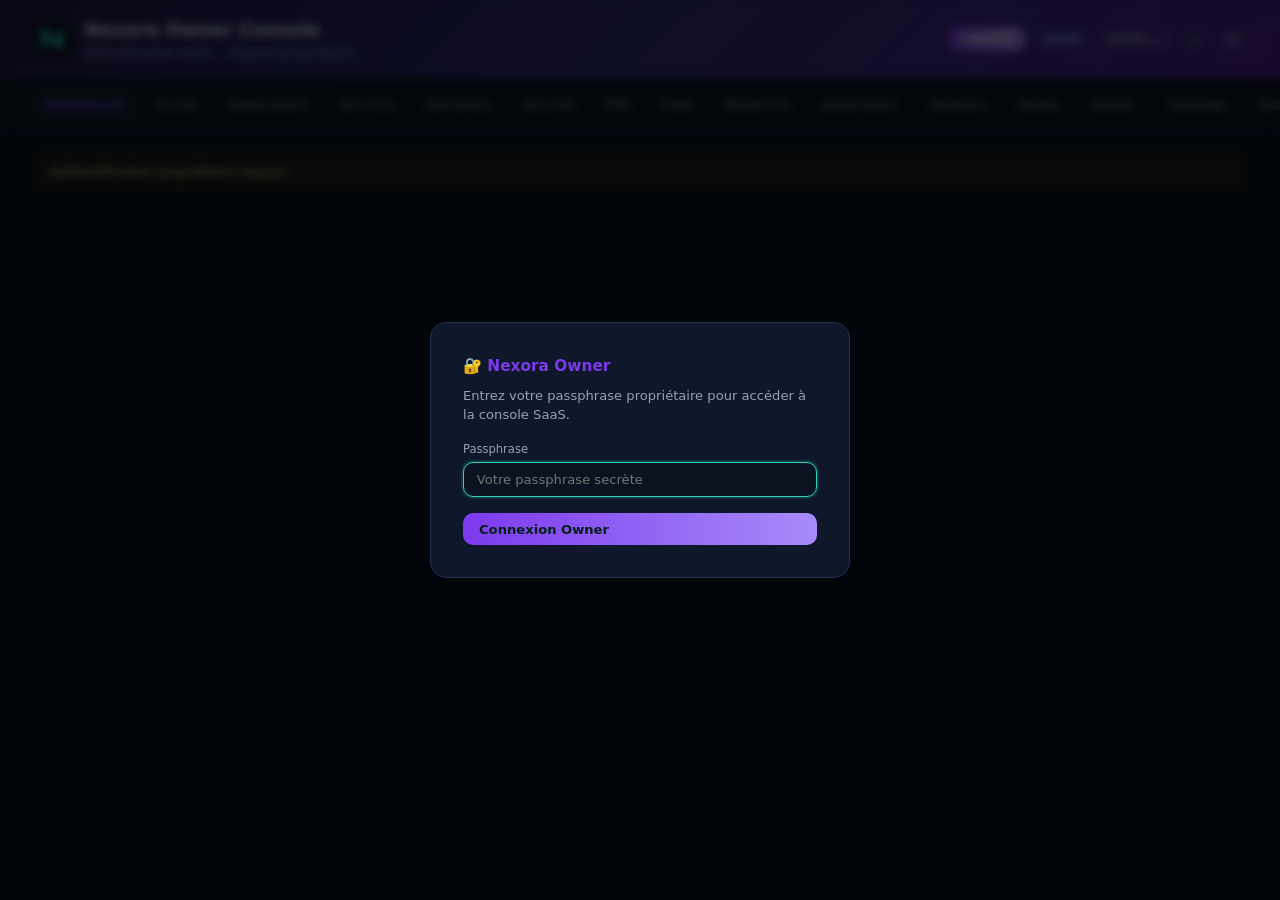
==== apps/owner_console/index.html @ a9d6f98e "Refactor code structure for improved readability and maintainability" ====
<!doctype html>
<html lang="fr">
<head>
  <meta charset="utf-8"/>
  <meta http-equiv="X-UA-Compatible" content="IE=edge"/>
  <meta name="viewport" content="width=device-width,initial-scale=1"/>
  <link rel="icon" type="image/svg+xml" href="../console/assets/favicon.svg"/>
  <title>Nexora SaaS — Owner Console</title>
  <link rel="stylesheet" href="../console/styles.css"/>
  <style>
    /* Owner-specific branding overrides */
    :root {
      --brand-owner: #7c3aed;
      --brand-owner-dark: #5b21b6;
    }
    header {
      background: linear-gradient(135deg, #1e1b4b 0%, #312e81 50%, #4c1d95 100%) !important;
    }
    header .brand h1 { color: #e0e7ff !important; }
    header .brand p { color: #a5b4fc !important; }
    #main-nav { border-bottom-color: #4c1d95; }
    #main-nav a.active { border-bottom-color: var(--brand-owner); color: var(--brand-owner); }
    .nx-owner-surface-badge {
      display: inline-block;
      background: linear-gradient(90deg, #7c3aed, #a78bfa);
      color: #fff;
      padding: 0.25rem 0.75rem;
      border-radius: 999px;
      font-size: 0.75rem;
      font-weight: 700;
      text-transform: uppercase;
      letter-spacing: 0.06em;
    }
  </style>
</head>
<body>
  <a class="nx-skip-link" href="#main-content" tabindex="0">Aller au contenu principal</a>

  <header>
    <div class="brand">
      <img src="../console/assets/nexora-mark.svg" alt="Nexora" class="logo"/>
      <div>
        <h1>Nexora Owner Console</h1>
        <p>Administration SaaS — Espace propriétaire</p>
      </div>
    </div>
    <div class="header-right">
      <span class="nx-owner-surface-badge">OWNER</span>
      <span class="nx-badge nx-badge-info" id="profile-badge" role="status" aria-label="Profil">owner</span>
      <span class="nx-badge nx-badge-neutral" id="runtime-mode-badge" role="status" aria-label="Mode runtime">mode: …</span>
      <span class="nx-badge nx-badge-success" id="health-badge" role="status" aria-label="Statut de santé">…</span>
      <button id="logout-btn" class="nx-badge nx-badge-neutral" style="cursor:pointer;border:none" title="Déconnexion">⏻</button>
    </div>
  </header>

  <nav id="main-nav" class="nx-nav" role="navigation" aria-label="Navigation principale">
    <a href="#dashboard" data-section="dashboard" class="active" role="link" tabindex="0">Dashboard</a>
    <a href="#scores" data-section="scores" role="link" tabindex="0">Scores</a>
    <a href="#apps" data-section="apps" role="link" tabindex="0">Applications</a>
    <a href="#services" data-section="services" role="link" tabindex="0">Services</a>
    <a href="#domains" data-section="domains" role="link" tabindex="0">Domaines</a>
    <a href="#security" data-section="security" role="link" tabindex="0">Sécurité</a>
    <a href="#pra" data-section="pra" role="link" tabindex="0">PRA</a>
    <a href="#fleet" data-section="fleet" role="link" tabindex="0">Fleet</a>
    <a href="#blueprints" data-section="blueprints" role="link" tabindex="0">Blueprints</a>
    <a href="#automation" data-section="automation" role="link" tabindex="0">Automation</a>
    <a href="#adoption" data-section="adoption" role="link" tabindex="0">Adoption</a>
    <a href="#modes" data-section="modes" role="link" tabindex="0">Modes</a>
    <a href="#docker" data-section="docker" role="link" tabindex="0">Docker</a>
    <a href="#storage" data-section="storage" role="link" tabindex="0">Stockage</a>
    <a href="#notifications" data-section="notifications" role="link" tabindex="0">Notifications</a>
    <a href="#hooks" data-section="hooks" role="link" tabindex="0">Hooks</a>
    <a href="#governance" data-section="governance" role="link" tabindex="0">Gouvernance</a>
    <a href="#sla-tracking" data-section="sla-tracking" role="link" tabindex="0">SLA</a>
    <a href="#subscription" data-section="subscription" role="link" tabindex="0">Souscription</a>
    <a href="#provisioning" data-section="provisioning" role="link" tabindex="0">Provisioning</a>
    <a href="#tenants" data-section="tenants" role="link" tabindex="0">Tenants</a>
    <a href="#settings" data-section="settings" role="link" tabindex="0">Settings</a>
  </nav>

  <main id="main-content" role="main" aria-live="polite">
    <!-- Sections rendered dynamically by OwnerConsole controller -->
  </main>

  <!-- Modal container -->
  <div id="nx-modal-root"></div>

  <script type="module" src="./app.js"></script>
</body>
</html>
---- apps/console/styles.css ----
/* ══════════════════════════════════════════════════════════════
   Nexora Console — Design System
   Dark theme default, WCAG AA contrast, responsive
   ══════════════════════════════════════════════════════════════ */

/* ── Design Tokens ── */
:root {
  /* Colors - core */
  --bg:         #07111f;
  --bg-raised:  #0b1628;
  --fg:         #e6f0ff;
  --fg-dim:     #cbd5e1;
  --muted:      #94a3b8;
  --card:       #0f172a;
  --card-hover: #131d32;
  --border:     #1f334f;
  --border-dim: #162240;
  --overlay:    rgba(0, 0, 0, .7);

  /* Colors - accent */
  --accent:     #2dd4bf;
  --accent-dim: #14b8a6;
  --accent-bg:  rgba(45, 212, 191, .08);

  /* Colors - semantic */
  --green:   #22c55e;
  --yellow:  #eab308;
  --orange:  #f97316;
  --red:     #ef4444;
  --blue:    #3b82f6;
  --purple:  #8b5cf6;

  --success-bg:  rgba(34, 197, 94, .08);
  --success-bd:  rgba(34, 197, 94, .15);
  --success-fg:  #86efac;
  --warning-bg:  rgba(234, 179, 8, .08);
  --warning-bd:  rgba(234, 179, 8, .15);
  --warning-fg:  #fde68a;
  --danger-bg:   rgba(239, 68, 68, .1);
  --danger-bd:   rgba(239, 68, 68, .2);
  --danger-fg:   #fca5a5;
  --info-bg:     rgba(59, 130, 246, .08);
  --info-bd:     rgba(59, 130, 246, .15);
  --info-fg:     #93c5fd;

  /* Spacing */
  --sp-xs: .25rem;
  --sp-sm: .5rem;
  --sp-md: 1rem;
  --sp-lg: 1.5rem;
  --sp-xl: 2rem;

  /* Typography */
  --font-sans: Inter, system-ui, -apple-system, sans-serif;
  --font-mono: 'JetBrains Mono', 'Fira Code', ui-monospace, monospace;
  --text-xs:  .72rem;
  --text-sm:  .82rem;
  --text-md:  .92rem;
  --text-lg:  1.15rem;
  --text-xl:  1.5rem;
  --text-2xl: 2rem;
  --text-3xl: 2.5rem;
  --lh:       1.5;

  /* Borders / Radius */
  --radius:    16px;
  --radius-sm: 10px;
  --radius-xs: 6px;
  --radius-full: 9999px;

  /* Shadows */
  --shadow-sm:  0 1px 2px rgba(0,0,0,.3);
  --shadow-md:  0 4px 12px rgba(0,0,0,.4);
  --shadow-lg:  0 8px 24px rgba(0,0,0,.5);

  /* Transitions */
  --ease: .15s ease;
  --ease-slow: .3s ease;

  /* Z-index layers */
  --z-nav:     100;
  --z-modal:   1000;
  --z-overlay: 999;
  --z-toast:   1100;
}

/* ── Reset ── */
*, *::before, *::after { box-sizing: border-box; margin: 0; padding: 0; }
body {
  font-family: var(--font-sans);
  background: var(--bg);
  color: var(--fg);
  font-size: var(--text-sm);
  line-height: var(--lh);
  min-height: 100vh;
  -webkit-font-smoothing: antialiased;
}

/* ── Skip link (accessibility) ── */
.nx-skip-link {
  position: absolute;
  top: -100%;
  left: var(--sp-md);
  background: var(--accent);
  color: #062018;
  padding: var(--sp-sm) var(--sp-md);
  border-radius: var(--radius-sm);
  font-weight: 600;
  z-index: var(--z-toast);
  text-decoration: none;
}
.nx-skip-link:focus {
  top: var(--sp-md);
}

/* ── Header ── */
header {
  padding: var(--sp-md) var(--sp-xl);
  border-bottom: 1px solid var(--border);
  background: rgba(7, 17, 31, .92);
  position: sticky;
  top: 0;
  z-index: var(--z-nav);
  backdrop-filter: blur(12px);
  display: flex;
  justify-content: space-between;
  align-items: center;
}
.brand { display: flex; gap: .8rem; align-items: center; }
.logo { width: 40px; height: 40px; }
.brand h1 { font-size: var(--text-lg); font-weight: 600; }
.brand p { font-size: .78rem; color: var(--muted); }
.header-right { display: flex; gap: var(--sp-sm); align-items: center; }

/* ── Navigation (.nx-nav) ── */
.nx-nav {
  display: flex;
  gap: .3rem;
  padding: var(--sp-sm) var(--sp-xl);
  border-bottom: 1px solid var(--border);
  background: rgba(15, 23, 42, .6);
  overflow-x: auto;
}
.nx-nav a {
  background: none;
  border: none;
  color: var(--muted);
  padding: var(--sp-sm) .8rem;
  border-radius: var(--radius-sm);
  cursor: pointer;
  font-size: var(--text-sm);
  white-space: nowrap;
  transition: all var(--ease);
  text-decoration: none;
  font-family: inherit;
  display: inline-block;
}
.nx-nav a:hover,
.nx-nav a:focus-visible {
  color: var(--fg);
  background: rgba(255, 255, 255, .04);
  outline: none;
}
.nx-nav a.active {
  color: var(--accent);
  background: var(--accent-bg);
  font-weight: 600;
}
.nx-nav a:focus-visible {
  box-shadow: 0 0 0 2px var(--accent);
}

/* ── Layout ── */
main {
  padding: 1.2rem var(--sp-xl) 3rem;
  max-width: 1400px;
  margin: 0 auto;
}
.section { display: none; }
.section.active { display: block; animation: nx-fade-in .2s ease; }
@keyframes nx-fade-in { from { opacity: 0; transform: translateY(4px); } to { opacity: 1; transform: translateY(0); } }

/* ── Grid / Flex / Stack utilities ── */
.nx-grid { display: grid; gap: var(--sp-md); }
.nx-grid-2 { grid-template-columns: repeat(2, 1fr); }
.nx-grid-3 { grid-template-columns: repeat(3, 1fr); }
.nx-grid-4 { grid-template-columns: repeat(4, 1fr); }
.nx-flex { display: flex; gap: var(--sp-md); align-items: center; }
.nx-flex-wrap { flex-wrap: wrap; }
.nx-stack { display: flex; flex-direction: column; gap: var(--sp-md); }

/* Legacy grid compat */
.grid { display: grid; gap: var(--sp-md); }
.grid-2 { grid-template-columns: 1fr 1fr; }
.grid-3 { grid-template-columns: repeat(3, 1fr); }
.grid-4 { grid-template-columns: repeat(4, 1fr); }

@media (max-width: 1100px) {
  .nx-grid-4, .grid-4 { grid-template-columns: 1fr 1fr; }
}
@media (max-width: 768px) {
  .nx-grid-2, .nx-grid-3, .nx-grid-4,
  .grid-2, .grid-3, .grid-4 { grid-template-columns: 1fr; }
  .nx-nav { padding: var(--sp-sm) var(--sp-md); }
  main { padding: var(--sp-md); }
  header { padding: var(--sp-md); }
}

/* ── Card (.nx-card) ── */
.nx-card, .card {
  background: rgba(15, 23, 42, .85);
  border: 1px solid var(--border);
  border-radius: var(--radius);
  padding: 1.2rem;
  transition: border-color var(--ease);
}
.nx-card:hover { border-color: var(--border-dim); }
.nx-card-header, .card-header {
  display: flex;
  justify-content: space-between;
  align-items: center;
  margin-bottom: .8rem;
}
.nx-card h3, .card h3 { font-size: var(--text-md); font-weight: 600; }
.nx-card-label, .card-label {
  font-size: var(--text-xs);
  color: var(--muted);
  text-transform: uppercase;
  letter-spacing: .04em;
}

/* ── Stat card (.nx-stat-card) ── */
.nx-stat-card {
  background: rgba(15, 23, 42, .85);
  border: 1px solid var(--border);
  border-radius: var(--radius);
  padding: 1.2rem;
  text-align: center;
  position: relative;
  overflow: hidden;
}
.nx-stat-card .nx-stat-indicator {
  position: absolute;
  top: 0;
  left: 0;
  right: 0;
  height: 3px;
}
.nx-stat-card .nx-stat-value {
  font-size: var(--text-2xl);
  font-weight: 700;
  color: var(--accent);
}
.nx-stat-card .nx-stat-title {
  font-size: var(--text-xs);
  color: var(--muted);
  margin-top: .2rem;
  text-transform: uppercase;
  letter-spacing: .04em;
}
.nx-stat-card .nx-stat-subtitle {
  font-size: var(--text-xs);
  color: var(--muted);
  margin-top: .15rem;
}

/* Legacy stat compat */
.stat { text-align: center; padding: .8rem; }
.stat-value { font-size: var(--text-2xl); font-weight: 700; color: var(--accent); }
.stat-label { font-size: .75rem; color: var(--muted); margin-top: .2rem; }

/* ── Badge (.nx-badge) ── */
.nx-badge, .badge {
  display: inline-flex;
  align-items: center;
  padding: .2rem .55rem;
  border-radius: var(--radius-full);
  font-size: var(--text-xs);
  font-weight: 600;
  line-height: 1.4;
  white-space: nowrap;
}
.nx-badge-success, .badge-ok {
  background: var(--success-bg);
  color: var(--success-fg);
}
.nx-badge-warning {
  background: var(--warning-bg);
  color: var(--warning-fg);
}
.nx-badge-danger {
  background: var(--danger-bg);
  color: var(--danger-fg);
}
.nx-badge-info, .badge-observer {
  background: var(--info-bg);
  color: var(--info-fg);
}
.nx-badge-neutral {
  background: rgba(148, 163, 184, .1);
  color: var(--muted);
}

/* ── Data Table (.nx-table) ── */
.nx-table, .data-table {
  width: 100%;
  border-collapse: collapse;
  font-size: var(--text-sm);
}
.nx-table th, .data-table th {
  text-align: left;
  padding: var(--sp-sm);
  color: var(--muted);
  font-weight: 500;
  border-bottom: 1px solid var(--border);
  font-size: var(--text-xs);
  text-transform: uppercase;
  letter-spacing: .04em;
  user-select: none;
}
.nx-table th[aria-sort] { cursor: pointer; }
.nx-table th[aria-sort]:hover { color: var(--fg); }
.nx-table th[aria-sort]::after { content: ' \2195'; font-size: .7em; opacity: .5; }
.nx-table th[aria-sort="ascending"]::after { content: ' \2191'; opacity: 1; }
.nx-table th[aria-sort="descending"]::after { content: ' \2193'; opacity: 1; }
.nx-table td, .data-table td {
  padding: var(--sp-sm);
  border-bottom: 1px solid rgba(255, 255, 255, .03);
}
.nx-table tr:hover td { background: rgba(255, 255, 255, .02); }
.nx-table caption {
  caption-side: bottom;
  text-align: left;
  padding: var(--sp-sm);
  font-size: var(--text-xs);
  color: var(--muted);
}

/* ── Score Gauge (.nx-gauge) ── */
.nx-gauge {
  display: flex;
  flex-direction: column;
  align-items: center;
  padding: 1.2rem;
}
.nx-gauge-ring {
  position: relative;
  width: 100px;
  height: 100px;
  margin-bottom: .6rem;
}
.nx-gauge-ring svg {
  width: 100%;
  height: 100%;
  transform: rotate(-90deg);
}
.nx-gauge-ring circle { fill: none; stroke-width: 8; }
.nx-gauge-ring .nx-gauge-bg { stroke: var(--border); }
.nx-gauge-ring .nx-gauge-fg { stroke-linecap: round; transition: stroke-dashoffset .8s ease; }
.nx-gauge-value {
  position: absolute;
  inset: 0;
  display: flex;
  align-items: center;
  justify-content: center;
  font-size: var(--text-xl);
  font-weight: 700;
}
.nx-gauge-label {
  font-size: var(--text-xs);
  color: var(--muted);
  text-transform: uppercase;
  letter-spacing: .04em;
  margin-top: .3rem;
}

/* Legacy gauge compat */
.score-ring { position: relative; width: 100px; height: 100px; margin: 0 auto .6rem; }
.score-ring svg { width: 100%; height: 100%; transform: rotate(-90deg); }
.score-ring circle { fill: none; stroke-width: 8; }
.score-ring .bg { stroke: var(--border); }
.score-ring .fg { stroke-linecap: round; transition: stroke-dashoffset .8s ease; }
.score-value { position: absolute; inset: 0; display: flex; align-items: center; justify-content: center; font-size: var(--text-xl); font-weight: 700; }
.score-grade { text-align: center; font-size: .85rem; font-weight: 600; }

/* ── Alert (.nx-alert) ── */
.nx-alert, .alert {
  padding: .6rem var(--sp-md);
  border-radius: var(--radius-sm);
  font-size: var(--text-sm);
  margin-bottom: var(--sp-sm);
  display: flex;
  align-items: flex-start;
  gap: var(--sp-sm);
}
.nx-alert-success, .alert-success {
  background: var(--success-bg);
  border: 1px solid var(--success-bd);
  color: var(--success-fg);
}
.nx-alert-warning, .alert-warning {
  background: var(--warning-bg);
  border: 1px solid var(--warning-bd);
  color: var(--warning-fg);
}
.nx-alert-danger, .alert-critical {
  background: var(--danger-bg);
  border: 1px solid var(--danger-bd);
  color: var(--danger-fg);
}
.nx-alert-info, .alert-info {
  background: var(--info-bg);
  border: 1px solid var(--info-bd);
  color: var(--info-fg);
}
.nx-alert-content { flex: 1; }
.nx-alert-dismiss {
  background: none;
  border: none;
  color: inherit;
  cursor: pointer;
  font-size: 1.1rem;
  line-height: 1;
  opacity: .7;
  padding: 0;
}
.nx-alert-dismiss:hover { opacity: 1; }

/* ── Modal (.nx-modal) ── */
.nx-modal-overlay {
  position: fixed;
  inset: 0;
  background: var(--overlay);
  display: flex;
  align-items: center;
  justify-content: center;
  z-index: var(--z-modal);
  backdrop-filter: blur(4px);
  animation: nx-fade-in .15s ease;
}
.nx-modal {
  background: var(--card);
  border: 1px solid var(--border);
  border-radius: var(--radius);
  padding: var(--sp-xl);
  max-width: 540px;
  width: 90%;
  max-height: 85vh;
  overflow-y: auto;
  box-shadow: var(--shadow-lg);
}
.nx-modal-header {
  display: flex;
  justify-content: space-between;
  align-items: center;
  margin-bottom: var(--sp-md);
}
.nx-modal-header h3 { font-size: var(--text-lg); font-weight: 600; }
.nx-modal-close {
  background: none;
  border: none;
  color: var(--muted);
  font-size: 1.3rem;
  cursor: pointer;
  padding: var(--sp-xs);
  line-height: 1;
  border-radius: var(--radius-xs);
}
.nx-modal-close:hover { color: var(--fg); background: rgba(255,255,255,.05); }
.nx-modal-close:focus-visible { box-shadow: 0 0 0 2px var(--accent); outline: none; }
.nx-modal-body { margin-bottom: var(--sp-lg); }
.nx-modal-actions {
  display: flex;
  justify-content: flex-end;
  gap: var(--sp-sm);
}

/* ── Tabs (.nx-tabs) ── */
.nx-tabs {
  display: flex;
  gap: 0;
  border-bottom: 1px solid var(--border);
  margin-bottom: var(--sp-md);
}
.nx-tab {
  background: none;
  border: none;
  border-bottom: 2px solid transparent;
  color: var(--muted);
  padding: var(--sp-sm) var(--sp-md);
  font-size: var(--text-sm);
  font-family: inherit;
  cursor: pointer;
  transition: all var(--ease);
  white-space: nowrap;
}
.nx-tab:hover { color: var(--fg); }
.nx-tab:focus-visible { outline: none; box-shadow: 0 0 0 2px var(--accent) inset; }
.nx-tab.active, .nx-tab[aria-selected="true"] {
  color: var(--accent);
  border-bottom-color: var(--accent);
  font-weight: 600;
}

/* ── Loader (.nx-loader) ── */
.nx-loader {
  display: flex;
  align-items: center;
  justify-content: center;
  padding: var(--sp-xl);
}
.nx-loader-spinner {
  width: 32px;
  height: 32px;
  border: 3px solid var(--border);
  border-top-color: var(--accent);
  border-radius: 50%;
  animation: nx-spin .8s linear infinite;
}
@keyframes nx-spin { to { transform: rotate(360deg); } }
.nx-loader-text {
  margin-left: var(--sp-sm);
  color: var(--muted);
  font-size: var(--text-sm);
}

/* ── Empty State (.nx-empty) ── */
.nx-empty {
  display: flex;
  flex-direction: column;
  align-items: center;
  justify-content: center;
  padding: var(--sp-xl) var(--sp-md);
  color: var(--muted);
  text-align: center;
}
.nx-empty-icon {
  font-size: 2.5rem;
  margin-bottom: var(--sp-sm);
  opacity: .5;
}
.nx-empty-message {
  font-size: var(--text-sm);
}

/* ── Buttons (.nx-btn) ── */
.nx-btn, .btn {
  background: var(--accent);
  color: #062018;
  border: none;
  border-radius: var(--radius-sm);
  padding: .55rem var(--sp-md);
  font-weight: 600;
  cursor: pointer;
  font-size: var(--text-sm);
  font-family: inherit;
  transition: all var(--ease);
  display: inline-flex;
  align-items: center;
  gap: var(--sp-xs);
}
.nx-btn:hover, .btn:hover { background: var(--accent-dim); }
.nx-btn:focus-visible, .btn:focus-visible { outline: none; box-shadow: 0 0 0 2px var(--accent), 0 0 0 4px var(--bg); }
.nx-btn:disabled { opacity: .5; cursor: not-allowed; }
.nx-btn-outline, .btn-outline {
  background: none;
  border: 1px solid var(--border);
  color: var(--fg);
}
.nx-btn-outline:hover, .btn-outline:hover {
  border-color: var(--accent);
  color: var(--accent);
}
.nx-btn-danger {
  background: var(--red);
  color: #fff;
}
.nx-btn-danger:hover { background: #dc2626; }
.nx-btn-sm { padding: .35rem .7rem; font-size: var(--text-xs); }
.nx-btn-icon {
  background: none;
  border: none;
  color: var(--muted);
  cursor: pointer;
  padding: var(--sp-xs);
  border-radius: var(--radius-xs);
  font-size: var(--text-md);
}
.nx-btn-icon:hover { color: var(--fg); background: rgba(255,255,255,.05); }

/* ── Forms ── */
.nx-input, .input {
  background: rgba(11, 18, 32, .8);
  color: var(--fg);
  border: 1px solid var(--border);
  border-radius: var(--radius-sm);
  padding: .55rem .8rem;
  font-size: var(--text-sm);
  font-family: inherit;
  transition: border-color var(--ease);
}
.nx-input:focus, .input:focus {
  outline: none;
  border-color: var(--accent);
  box-shadow: 0 0 0 2px rgba(45, 212, 191, .15);
}
.nx-select, select.input {
  appearance: none;
  background-image: url("data:image/svg+xml,%3Csvg xmlns='http://www.w3.org/2000/svg' width='12' height='12' viewBox='0 0 12 12'%3E%3Cpath fill='%2394a3b8' d='M2 4l4 4 4-4'/%3E%3C/svg%3E");
  background-repeat: no-repeat;
  background-position: right .6rem center;
  padding-right: 2rem;
  cursor: pointer;
}
.nx-select option, select.input option { background: var(--card); color: var(--fg); }
.form-row, .nx-form-row {
  display: flex;
  gap: var(--sp-sm);
  flex-wrap: wrap;
  margin: var(--sp-sm) 0;
}
.nx-input-grow { flex: 1; }
.nx-text-muted { color: var(--muted); }
.nx-text-xs { font-size: var(--text-xs); }
.nx-text-sm { font-size: var(--text-sm); }
.nx-text-3xl { font-size: var(--text-3xl); }
.nx-text-center { text-align: center; }
.nx-w-full { width: 100%; }
.nx-mb-sm { margin-bottom: var(--sp-sm); }
.nx-mb-md { margin-bottom: var(--sp-md); }
.nx-label {
  display: block;
  font-size: var(--text-xs);
  color: var(--muted);
  margin-bottom: var(--sp-xs);
}
.nx-helper {
  color: var(--muted);
  font-size: var(--text-sm);
  margin: var(--sp-sm) 0 var(--sp-md);
}
.nx-card-center-padded {
  text-align: center;
  padding: var(--sp-xl);
}
.nx-capabilities-wrap {
  display: flex;
  flex-wrap: wrap;
  gap: var(--sp-xs);
  margin-top: var(--sp-md);
  justify-content: center;
}

/* ── Lists ── */
.item-list { list-style: none; padding: 0; }
.item-list li {
  padding: var(--sp-sm) 0;
  border-bottom: 1px solid rgba(255, 255, 255, .04);
  display: flex;
  justify-content: space-between;
  align-items: center;
  font-size: var(--text-sm);
}
.item-list li:last-child { border: none; }

/* ── Status dots ── */
.status-dot {
  width: 8px;
  height: 8px;
  border-radius: 50%;
  display: inline-block;
  margin-right: .4rem;
  flex-shrink: 0;
}
.status-running, .nx-success .status-dot { background: var(--green); }
.status-stopped, .nx-danger .status-dot  { background: var(--red); }
.status-warning, .nx-warning .status-dot { background: var(--yellow); }

/* ── Status variant helpers ── */
.nx-success { color: var(--green); }
.nx-warning { color: var(--yellow); }
.nx-danger  { color: var(--red); }
.nx-info    { color: var(--blue); }

/* ── Topology tree ── */
.nx-tree { font-family: var(--font-mono); font-size: var(--text-sm); line-height: 1.8; white-space: pre; color: var(--fg-dim); }
.nx-tree-node { color: var(--accent); font-weight: 600; }
.nx-tree-leaf { color: var(--fg-dim); }

/* ── Pre / Code ── */
pre, .nx-pre {
  white-space: pre-wrap;
  word-break: break-word;
  color: #dbeafe;
  font-size: var(--text-sm);
  font-family: var(--font-mono);
  background: rgba(0, 0, 0, .2);
  padding: .8rem;
  border-radius: var(--radius-sm);
  margin-top: var(--sp-sm);
  max-height: 400px;
  overflow-y: auto;
}
code {
  font-family: var(--font-mono);
  font-size: .9em;
  background: rgba(0, 0, 0, .2);
  padding: .1em .3em;
  border-radius: var(--radius-xs);
}

/* ── Spacing utilities ── */
.mt { margin-top: var(--sp-md); }
.mb { margin-bottom: var(--sp-md); }
.mt-lg { margin-top: var(--sp-lg); }
.mb-lg { margin-bottom: var(--sp-lg); }
.hidden { display: none; }
.loading { color: var(--muted); font-style: italic; }

/* ── Error state with retry ── */
.nx-error {
  display: flex;
  flex-direction: column;
  align-items: center;
  gap: var(--sp-sm);
  padding: var(--sp-xl);
  text-align: center;
}
.nx-error-message { color: var(--danger-fg); font-size: var(--text-sm); }
.nx-error-retry { margin-top: var(--sp-sm); }

/* ── Section heading ── */
.nx-section-title {
  font-size: var(--text-lg);
  font-weight: 600;
  margin-bottom: var(--sp-md);
}

/* ── Token prompt (auth modal) ── */
.nx-token-overlay {
  position: fixed;
  inset: 0;
  background: var(--overlay);
  display: flex;
  align-items: center;
  justify-content: center;
  z-index: var(--z-modal);
  backdrop-filter: blur(4px);
}
.nx-token-dialog {
  background: var(--card);
  border: 1px solid var(--border);
  border-radius: var(--radius);
  padding: var(--sp-xl);
  max-width: 420px;
  width: 90%;
}

/* ── Lifecycle action buttons ── */
.nx-actions { display: flex; gap: var(--sp-xs); flex-wrap: wrap; }
.nx-actions .nx-btn-sm { font-size: .7rem; padding: .25rem .5rem; }

/* ── Enrollment token list ── */
.nx-token-item {
  display: flex;
  align-items: center;
  justify-content: space-between;
  padding: var(--sp-sm) var(--sp-md);
  border-bottom: 1px solid rgba(255,255,255,.04);
}
.nx-token-item:last-child { border: none; }

/* ── Focus visible outline (accessibility) ── */
:focus-visible {
  outline: 2px solid var(--accent);
  outline-offset: 2px;
}
button:focus-visible, a:focus-visible, input:focus-visible, select:focus-visible {
  outline: 2px solid var(--accent);
  outline-offset: 2px;
}
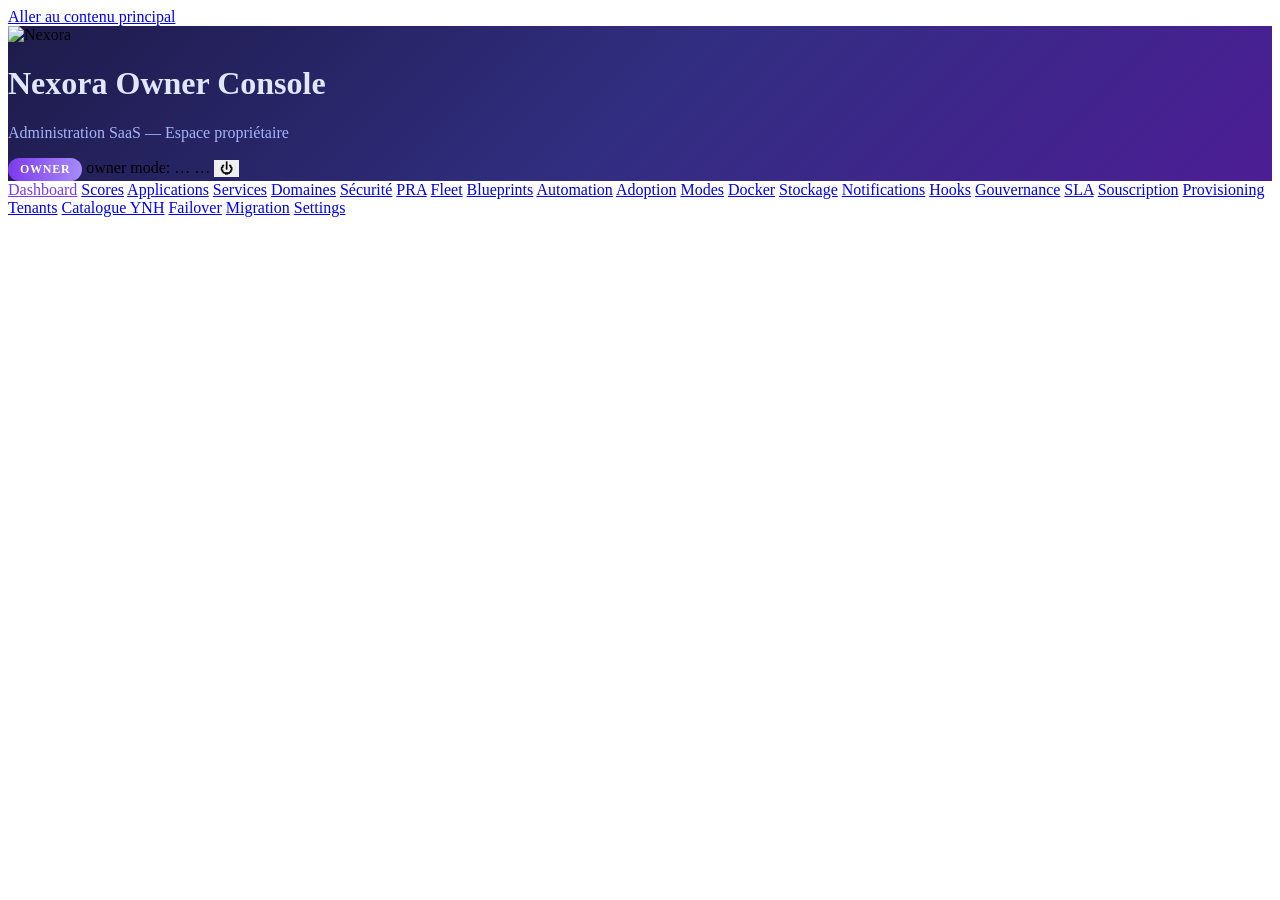
==== commit 073d3f3b: "docs: add INSTRUCTIONS.md for YunoHost package structure and conventions" ====
--- a/apps/owner_console/index.html
+++ b/apps/owner_console/index.html
@@ -4,9 +4,9 @@
   <meta charset="utf-8"/>
   <meta http-equiv="X-UA-Compatible" content="IE=edge"/>
   <meta name="viewport" content="width=device-width,initial-scale=1"/>
-  <link rel="icon" type="image/svg+xml" href="../console/assets/favicon.svg"/>
+  <link rel="icon" type="image/svg+xml" href="/console/assets/favicon.svg"/>
   <title>Nexora SaaS — Owner Console</title>
-  <link rel="stylesheet" href="../console/styles.css"/>
+  <link rel="stylesheet" href="/console/styles.css"/>
   <style>
     /* Owner-specific branding overrides */
     :root {
@@ -38,7 +38,7 @@
 
   <header>
     <div class="brand">
-      <img src="../console/assets/nexora-mark.svg" alt="Nexora" class="logo"/>
+      <img src="/console/assets/nexora-mark.svg" alt="Nexora" class="logo"/>
       <div>
         <h1>Nexora Owner Console</h1>
         <p>Administration SaaS — Espace propriétaire</p>
@@ -75,6 +75,9 @@
     <a href="#subscription" data-section="subscription" role="link" tabindex="0">Souscription</a>
     <a href="#provisioning" data-section="provisioning" role="link" tabindex="0">Provisioning</a>
     <a href="#tenants" data-section="tenants" role="link" tabindex="0">Tenants</a>
+    <a href="#catalog" data-section="catalog" role="link" tabindex="0">Catalogue YNH</a>
+    <a href="#failover" data-section="failover" role="link" tabindex="0">Failover</a>
+    <a href="#migration" data-section="migration" role="link" tabindex="0">Migration</a>
     <a href="#settings" data-section="settings" role="link" tabindex="0">Settings</a>
   </nav>
 
@@ -85,6 +88,6 @@
   <!-- Modal container -->
   <div id="nx-modal-root"></div>
 
-  <script type="module" src="./app.js"></script>
+  <script type="module" src="./app.js?v=20260329"></script>
 </body>
 </html>
